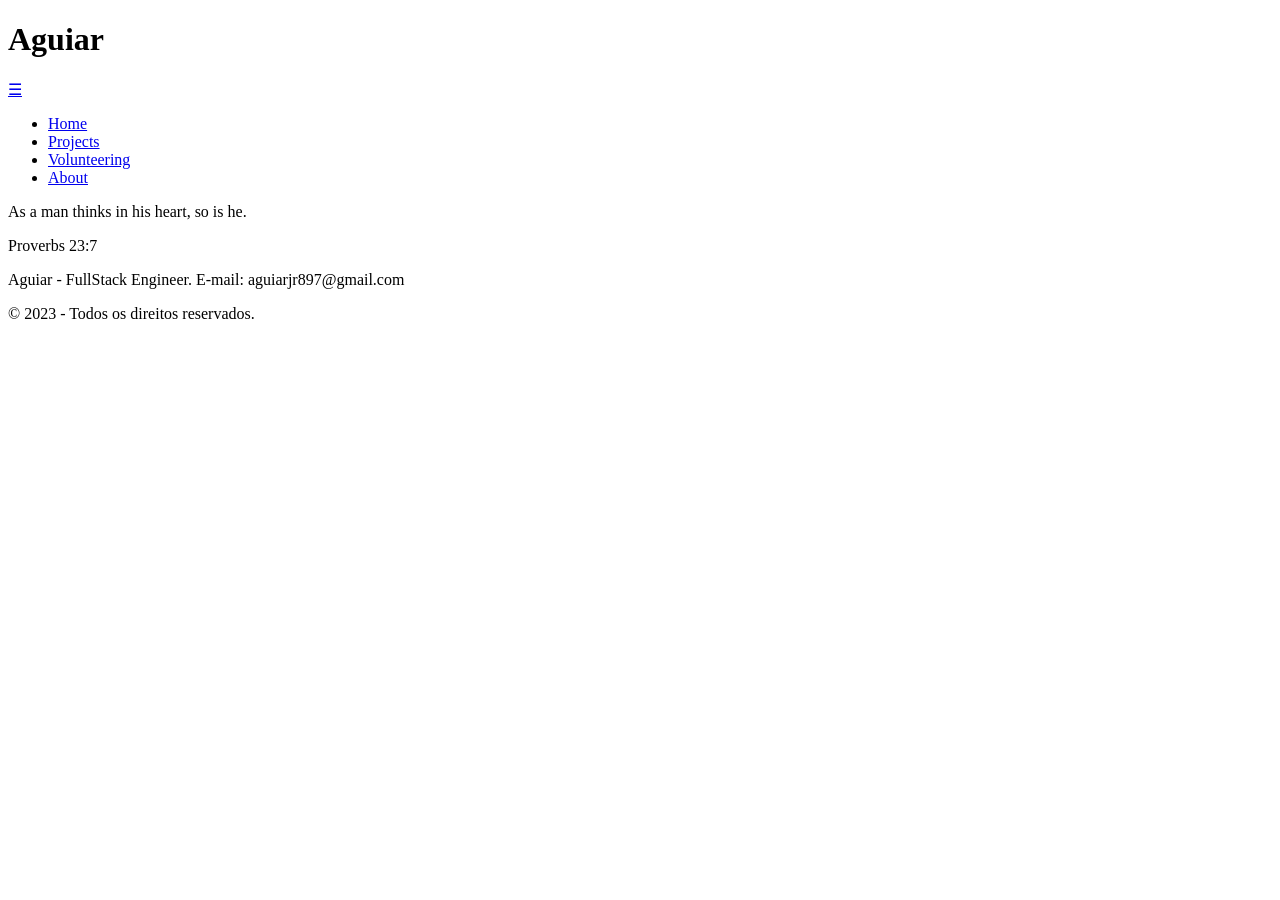
==== index.html @ b70ac57a "Create index.html" ====
<!DOCTYPE html>
<html lang="en">

<head>
    <meta charset="UTF-8">
    <meta http-equiv="X-UA-Compatible" content="IE=edge">
    <meta name="viewport" content="width=device-width, initial-scale=1.0">
    <title>Aguiar</title>
    <link rel="stylesheet" type="text/css" href="./index.css" media="screen" />

    <link rel="preconnect" href="https://fonts.googleapis.com">
    <link rel="preconnect" href="https://fonts.gstatic.com" crossorigin>
    <link href="https://fonts.googleapis.com/css2?family=Roboto:ital,wght@0,100;0,300;1,100;1,300&display=swap"
        rel="stylesheet">
    <link rel="stylesheet" href="https://fonts.googleapis.com/css?family=Roboto:400,700,900&display=swap">

</head>

<body>
    <header>
        <h1>Aguiar</h1>
        <a href="#" class="menu-icon" onclick="toggleMenu()">&#9776;</a>
        <nav id="menu-h" class="menu-hide">
            <ul>
                <li><a href="./" id="icon-nav-current">Home</a></li>
                <li><a href="./projects.html">Projects</a></li>
                <li><a href="./volunteering.html">Volunteering</a></li>
                <li><a href="./about.html">About</a></li>
            </ul>
        </nav>
    </header>
    <section id="text-home-container">
        <p id="text-home">As a man thinks in his heart, so is he.</p>
        <div id="proverb">
            Proverbs 23:7
        </div>
    </section>
    <footer>
        <p>Aguiar - FullStack Engineer. E-mail: aguiarjr897@gmail.com</p>
        <p>&copy; 2023 - Todos os direitos reservados.</p>
    </footer>

</body>
<script>
    function toggleMenu() {
        var menu = document.getElementById("menu-h");
        if (menu.className === "menu-hide") {
            menu.className = "menu-show";
        } else {
            menu.className = "menu-hide";
        }
    }

</script>

</html>
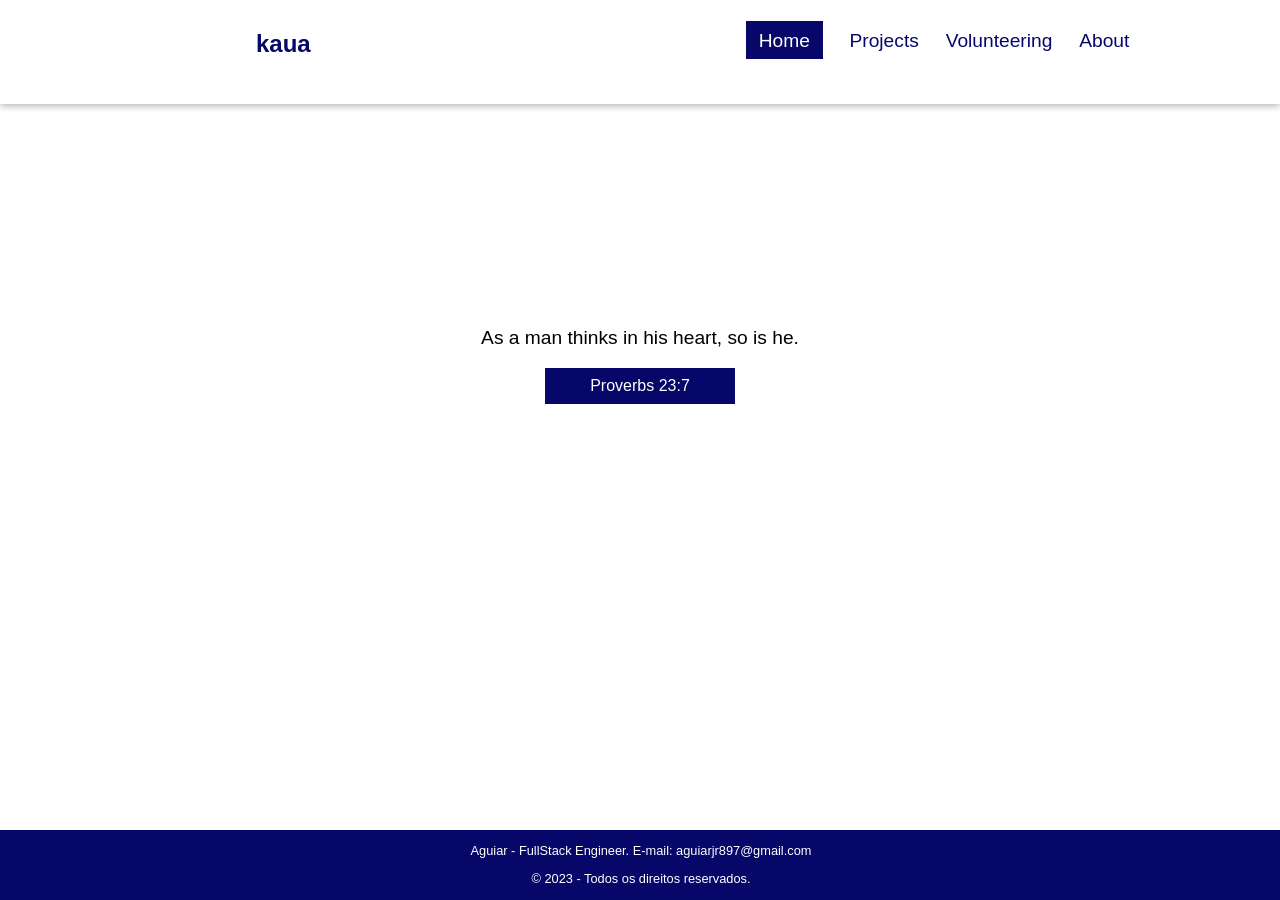
==== commit a79d6551: "Update index.html" ====
--- a/index.html
+++ b/index.html
@@ -18,7 +18,7 @@
 
 <body>
     <header>
-        <h1>Aguiar</h1>
+        <h1>kaua</h1>
         <a href="#" class="menu-icon" onclick="toggleMenu()">&#9776;</a>
         <nav id="menu-h" class="menu-hide">
             <ul>
--- a/index.css
+++ b/index.css
@@ -0,0 +1,151 @@
+body {
+    font-family: 'Roboto', sans-serif;
+    background-color: #fff;
+}
+
+h1{
+    font-family: 'Roboto', sans-serif;
+    font-weight: 600;
+    font-size: 1.5rem;
+}
+
+header {
+    color: #060768;
+    background-color: #fff;
+    margin: -21px -8px;
+
+    height: 10vh;
+    padding-top: 3vh;
+    padding-left: 20vw;
+
+    display: flex;
+    overflow: hidden ;
+
+    box-shadow: 0 2px 7px rgba(0, 0, 0, 0.3);
+}
+
+nav {
+    list-style: none;
+    margin-top: 0px;
+
+    position: relative;
+    left: 30vw;
+}
+  
+nav li {
+  display: inline;
+  margin: 0vh 0.7rem;
+}
+  
+nav a {
+  text-decoration: none;
+  color: #060768;
+
+  font-family: 'Roboto', sans-serif;
+    font-weight: 200;
+    font-size: 1.2rem;
+}
+footer nav a {
+    text-decoration: none;
+    color: #c20303;
+  
+    font-family: 'Roboto', sans-serif;
+      font-weight: 300;
+      font-size: 1.2rem;
+}
+
+nav a:hover {
+    background-color: #060768;
+    color: #fff;
+    font-weight: 300;
+
+    padding: 1vh 1vw 0.6vw 1vw;
+}
+  
+nav a:active {
+    font-family: 'Roboto', sans-serif;
+    font-weight: 300;
+}
+
+#text-home-container {
+    margin-top: 25vh;
+
+    display: flex;
+    justify-content: center;
+    align-items: center;
+    flex-direction: column;
+}
+
+#proverb {
+    background-color: #060768;
+    color: #fff;
+    padding-top: 1vh;
+    padding-bottom: 1vh;
+
+    min-width: 15%;
+    max-width: 20%;
+    font-weight: 500;
+
+    overflow: hidden;
+    font-size: 1rem;
+    text-align: center;
+}
+
+
+#icon-nav-current {
+    background-color: #060768;
+    color: #fff;
+    font-weight: 200;
+
+    padding: 1vh 1vw 0.6vw 1vw;
+}
+
+#text-home {
+    display: block;
+    font-family: 'Roboto', sans-serif;
+    font-weight: 300;
+    font-size: 1.2rem;
+}
+
+p {
+    text-align: center; 
+}
+
+.menu-icon {
+    display: none;
+}
+
+@media only screen and (max-width: 600px) {
+    .menu-icon {
+        display: inline;
+        float: right;
+        font-size: 24px;
+        margin-right: 20px;
+    }
+    #menu-h {
+        display: none;
+    }
+    .menu-show {
+        display: block !important;
+    }
+    .menu-hide {
+        display: none !important;
+    }
+}
+
+footer {
+    font-family: 'Roboto', sans-serif;
+    font-weight: 200;
+    font-size: 0.8rem;
+
+
+    position: fixed;
+    bottom: 0;
+    left: 0;
+    width: 100%;
+    background-color: #060768;
+    color: #fff;
+    text-align: center;
+    padding: 1px;
+  }
+  
